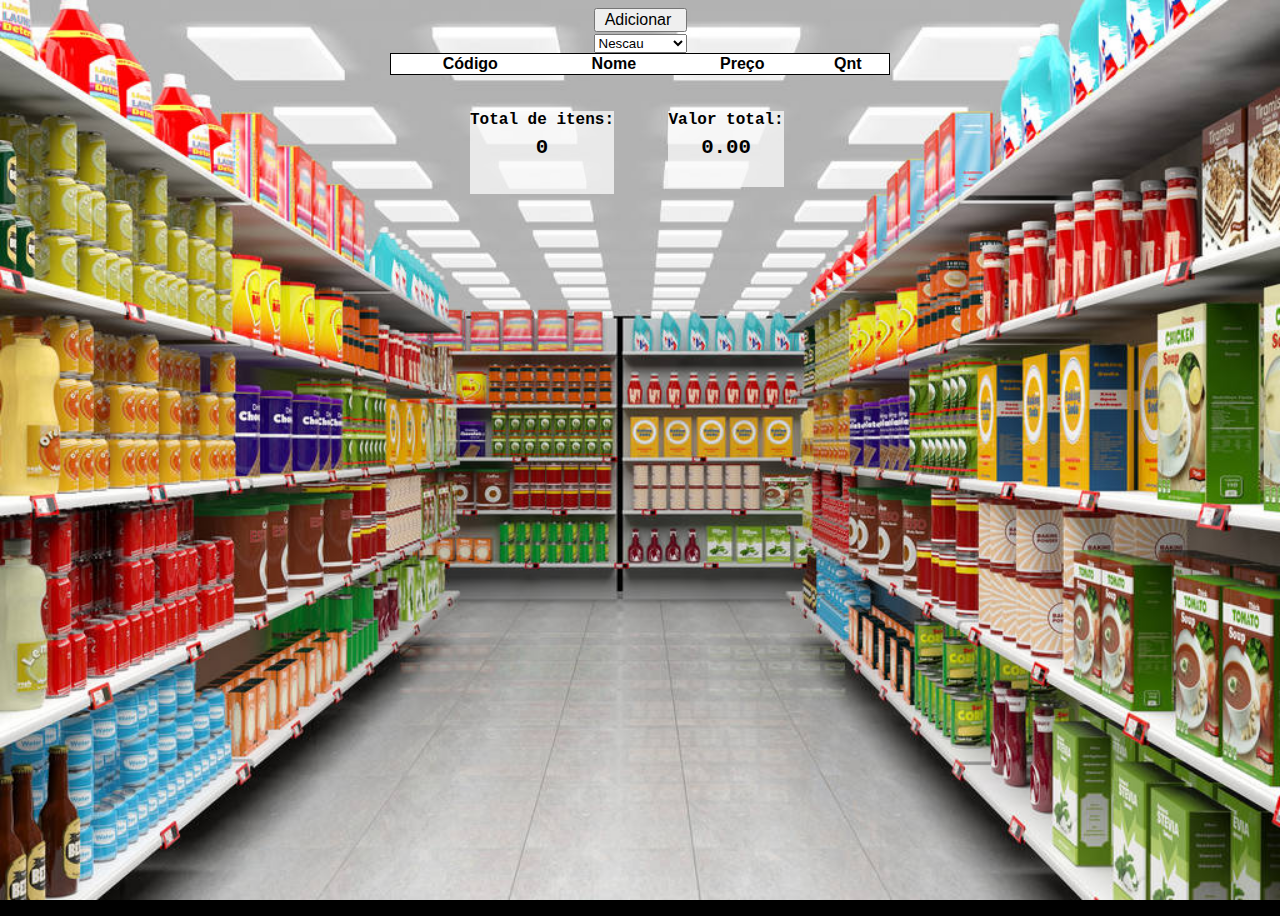
==== index.html @ c418cd5e "." ====
<!DOCTYPE html>
<html lang="pt-br">
<head>
    <meta charset="UTF-8">
    <meta http-equiv="X-UA-Compatible" content="IE=edge">
    <meta name="viewport" content="width=device-width, initial-scale=1.0">
    <title>Nota fiscal</title>
    <script src="https://ajax.googleapis.com/ajax/libs/jquery/3.6.0/jquery.min.js"></script>
    <link rel="stylesheet" href="homee.css">
    <script src="home1.js"></script>
</head>
<body>
    
    
    <span id="container">
        <table id="m_tabela">
            <input type="button" value="Adicionar" onclick="adicionar()">
            <select name="" id="custom-select">
                <option value="Nescau" cod="0001" preco="16.5" qnt="1">Nescau</option>
                <option value="Feijão" cod="0002" preco="6.5" qnt="1">Feijão</option>
                <option value="Mucilon" cod="0003" preco="11.6" qnt="1">Mucilon</option>
                <option value="Leite Ninho" cod="0004" preco="13.00" qnt="1">Leite Ninho</option>
                <option value="Sucrilho" cod="0005" preco="10.5" qnt="1">Sucrilho</option>
                <option value="Arroz" cod="0006" preco="3.7" qnt="1">Arroz</option>
                
            </select>
           <!--<input type="button" value="Adicionar" onclick="adicionar()">--> 
            <tr>
                <th>Código</th>
                <th>Nome</th>
                <th>Preço</th>
                <th>Qnt</th>
            </tr>
        
        </table>
    </span>
    <br><br>
    <div class="sti">Total de itens: <h5>0</h5></div>
    <div class="sti1">Valor total: <h4>0.00</h4></div>
    
</body>
---- homee.css ----
@charset "UTF-8";

body {
    height: 100vh;
    font-family: Arial, Helvetica, sans-serif;
    background-color: black;
    background-size: 100%;
    background-image: url(imagem/mercado.jpeg);
    background-repeat: no-repeat;
    background-position: center center;
    background-size: cover; 
    background-attachment: fixed;
    min-width:500px;
    
}

table {
    width: 500px;
    background-color: white;
    border-collapse: collapse;
    border: 1px solid black;
    text-align: center;
    margin: auto; 
    
}

tr:nth-child(even) {
    background-color: rgba(209, 207, 207, 0.707);
    border: 1px solid black;
    padding: 30px;
}
select {
    color: black;
    width: 88px;
    margin-left: 463px;
    margin-top: 42px;
    
    
}

#custom-select{
    position: relative;
    display:block;
    max-width: 400px;
    min-width: 93px;
    margin:0 auto;
    
}

/*button {
    display: block;
    margin: auto;
   /* margin-bottom: 2px;
    padding-left: 2px;
    position: relative;
    width: 100%;
    
    
    
}*/

div {
    display: inline-table;
   /*background-color: white;*/
    text-align: center;
    margin-left: 462px;
    
}
.conteiner {
   overflow-y: auto;
}
input {
    
    width: 93px;
    font-size: 1em;
    display: block;
    margin: auto;
    margin-bottom: 2px;
    padding-left: 2px;
    position: relative;
   
}

.texto {
    width: 140px;
}

h4, h5 {
    font-family: 'Courier New', Courier, monospace;
    text-align: center;
    font-size: 1.3em;
    margin-top: 7px;  
}
.sti {
    display: inline-block;
    font-family: 'Courier New', Courier, monospace;
    font-weight: bolder;
    background-color: rgba(249, 249, 249, 0.771);
    text-align: center;
    margin-left: 462px;
}
.sti1 {
    display: inline-block;
    font-family: 'Courier New', Courier, monospace;
    font-weight: bolder;
    background-color: rgba(249, 249, 249, 0.771);
    text-align: center;
    margin-left: 50px;
    
}
td{
    font-family: 'Courier New', Courier, monospace;
    font-weight: bolder;
}
th {
    position: sticky;
    top: 0;
    background-color:white
    
}
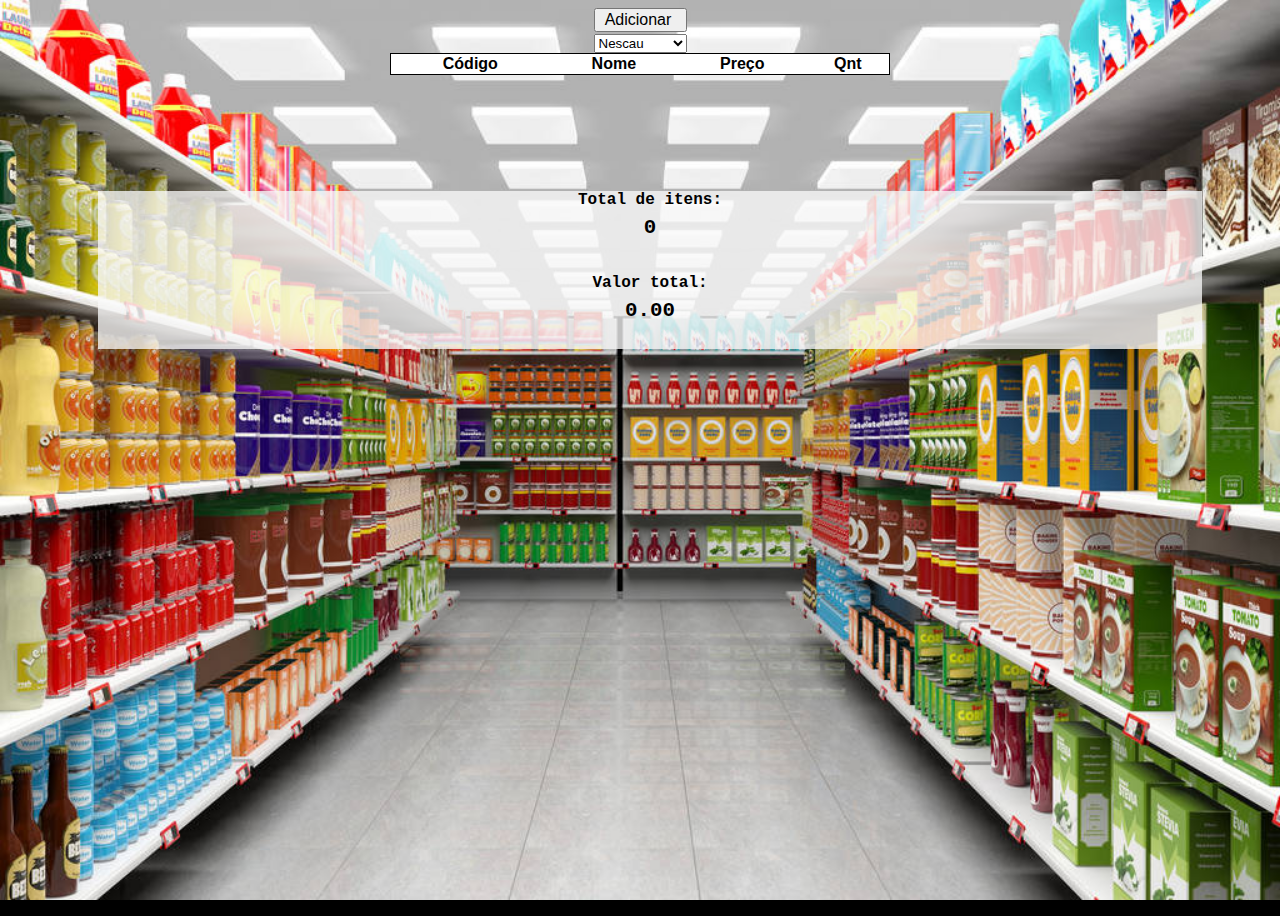
==== commit d28c7889: "melhorando responsividade" ====
--- a/index.html
+++ b/index.html
@@ -35,8 +35,10 @@
         </table>
     </span>
     <br><br>
-    <div class="sti">Total de itens: <h5>0</h5></div>
-    <div class="sti1">Valor total: <h4>0.00</h4></div>
+    <section>
+        <div class="sti">Total de itens: <h5>0</h5></div>
+        <div class="sti1">Valor total: <h4>0.00</h4></div>
+    </section>
     
 </body>
 
--- a/homee.css
+++ b/homee.css
@@ -97,7 +97,9 @@
     font-weight: bolder;
     background-color: rgba(249, 249, 249, 0.771);
     text-align: center;
-    margin-left: 462px;
+    /*margin-left: 462px;*/
+    margin: 0 10px;
+    width: 100%;
 }
 .sti1 {
     display: inline-block;
@@ -105,7 +107,9 @@
     font-weight: bolder;
     background-color: rgba(249, 249, 249, 0.771);
     text-align: center;
-    margin-left: 50px;
+    /*margin-left: 50px;*/
+    margin: 0 10px;
+    width: 100%;
     
 }
 td{
@@ -119,3 +123,8 @@
     
 }
 
+section {
+   
+    padding: 80px;
+    
+}